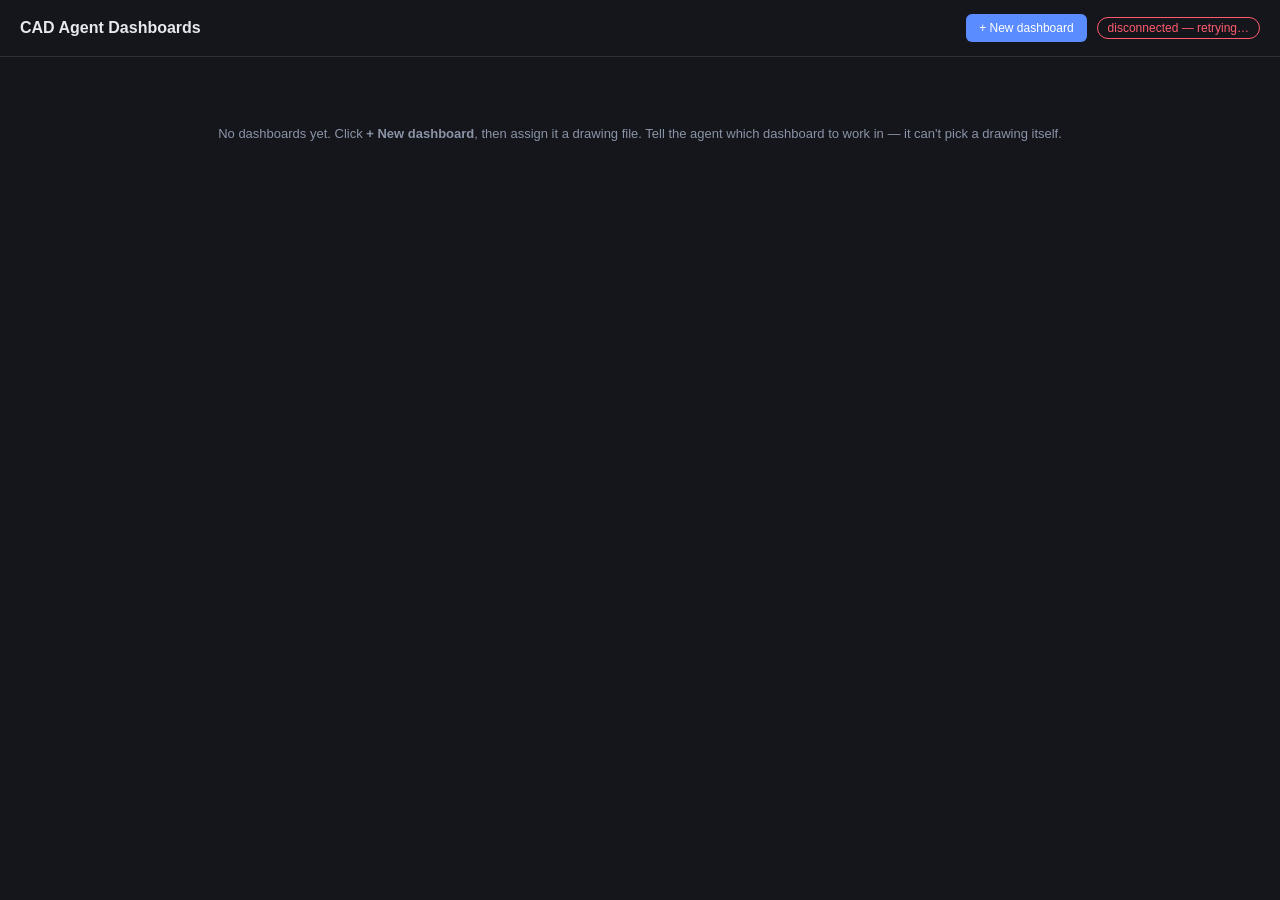
==== dashboard/static/index.html @ 1a907e3c "Dashboard creation with hopes of autonomous agents" ====
<!doctype html>
<html lang="en">
<head>
  <meta charset="utf-8">
  <meta name="viewport" content="width=device-width, initial-scale=1">
  <title>CAD Agent Dashboards</title>
  <link rel="stylesheet" href="style.css">
</head>
<body>
  <header>
    <h1>CAD Agent Dashboards</h1>
    <div class="header-right">
      <button id="newDashboard" class="primary-btn">+ New dashboard</button>
      <div class="conn" id="connStatus">connecting…</div>
    </div>
  </header>

  <main id="lanes">
    <p class="empty" id="emptyState">
      No dashboards yet. Click <strong>+ New dashboard</strong>, then assign it a drawing
      file. Tell the agent which dashboard to work in — it can't pick a drawing itself.
    </p>
  </main>

  <template id="laneTemplate">
    <section class="lane">
      <div class="lane-head">
        <img class="avatar-thumb" alt="agent avatar">
        <div class="lane-meta">
          <div class="lane-title">
            <span class="lane-name"></span>
            <span class="lane-id"></span>
          </div>
          <div class="lane-file">
            <input type="text" class="file-input" spellcheck="false"
                   placeholder="C:\path\to\drawing.dwg — assign a drawing">
            <button class="file-set">Assign</button>
            <span class="file-status"></span>
          </div>
        </div>
        <label class="upload-btn">
          Avatar
          <input type="file" class="avatar-input" accept="image/*" hidden>
        </label>
        <button class="delete-btn" title="Delete dashboard">×</button>
      </div>

      <div class="lane-run">
        <textarea class="script-input" spellcheck="false" rows="3"
                  placeholder="Commands run directly on this dashboard's drawing — no chat needed.&#10;5x draw_line 0 0 10 10&#10;draw_arc 5 5 2 0 90 STORM&#10;create_layer STORM 1"></textarea>
        <div class="run-controls">
          <button class="run-btn">Run</button>
          <button class="stop-btn" disabled>Stop</button>
          <span class="run-status"></span>
        </div>
      </div>

      <div class="lane-body">
        <div class="board">
          <div class="node" data-tool="idle" style="grid-area: idle;">idle</div>
          <div class="node" data-tool="list_dashboards" style="grid-area: n1;">list_dashboards</div>
          <div class="node" data-tool="get_model_space" style="grid-area: n2;">get_model_space</div>
          <div class="node" data-tool="query_model_space" style="grid-area: n3;">query_model_space</div>
          <div class="node" data-tool="draw_line" style="grid-area: n4;">draw_line</div>
          <div class="node" data-tool="draw_arc" style="grid-area: n5;">draw_arc</div>
          <div class="node" data-tool="draw_shape" style="grid-area: n6;">draw_shape</div>
          <div class="node" data-tool="create_layer" style="grid-area: n7;">create_layer</div>
          <div class="node" data-tool="edit_layer" style="grid-area: n8;">edit_layer</div>
          <div class="node" data-tool="move_to_layer" style="grid-area: n9;">move_to_layer</div>
          <div class="node" data-tool="quantify" style="grid-area: n10;">quantify</div>
          <div class="node" data-tool="classify_image" style="grid-area: n11;">classify_image</div>
          <img class="avatar" alt="agent avatar">
        </div>
        <div class="log"></div>
      </div>
    </section>
  </template>

  <script src="app.js"></script>
</body>
</html>
---- dashboard/static/style.css ----
:root {
  color-scheme: dark;
  --bg: #14161c;
  --panel: #1c1f28;
  --border: #2b2f3a;
  --text: #e6e8ee;
  --muted: #8b93a6;
  --accent: #5b8cff;
  --ok: #3ecf8e;
  --err: #ff5b6e;
}

* { box-sizing: border-box; }

body {
  margin: 0;
  background: var(--bg);
  color: var(--text);
  font-family: -apple-system, "Segoe UI", Roboto, sans-serif;
}

header {
  display: flex;
  align-items: center;
  justify-content: space-between;
  padding: 14px 20px;
  border-bottom: 1px solid var(--border);
}

header h1 { font-size: 16px; margin: 0; font-weight: 600; }

.conn {
  font-size: 12px;
  color: var(--muted);
  padding: 3px 10px;
  border: 1px solid var(--border);
  border-radius: 20px;
}
.conn.live { color: var(--ok); border-color: var(--ok); }
.conn.down { color: var(--err); border-color: var(--err); }

main {
  display: flex;
  flex-direction: column;
  gap: 16px;
  padding: 16px;
}

.empty { color: var(--muted); font-size: 13px; text-align: center; padding: 40px; }

/* ── Lane ─────────────────────────────────────────────────────────────── */

.lane {
  background: var(--panel);
  border: 1px solid var(--border);
  border-radius: 10px;
  padding: 14px;
}

.lane-head {
  display: flex;
  align-items: center;
  gap: 12px;
  margin-bottom: 12px;
}

.avatar-thumb {
  width: 32px;
  height: 32px;
  border-radius: 50%;
  object-fit: cover;
  background: var(--border);
  flex-shrink: 0;
}

.lane-meta { flex: 1; min-width: 0; }

.header-right { display: flex; align-items: center; gap: 10px; }

.primary-btn {
  font-size: 12px;
  background: var(--accent);
  color: white;
  border: none;
  padding: 7px 13px;
  border-radius: 6px;
  cursor: pointer;
  font-weight: 500;
}
.primary-btn:hover { filter: brightness(1.1); }

.lane-title {
  font-size: 13px;
  color: var(--text);
  font-weight: 600;
  margin-bottom: 5px;
  display: flex;
  align-items: baseline;
  gap: 8px;
}
.lane-id { font-size: 10px; color: var(--muted); font-weight: 400; }

.lane-file { display: flex; align-items: center; gap: 8px; }

.file-input {
  flex: 1;
  min-width: 0;
  background: var(--bg);
  border: 1px solid var(--border);
  border-radius: 6px;
  color: var(--text);
  padding: 5px 8px;
  font-size: 11px;
  font-family: ui-monospace, Consolas, monospace;
}
.file-input:focus { outline: none; border-color: var(--accent); }

.file-status { font-size: 11px; color: var(--muted); white-space: nowrap; }
.file-status.ok { color: var(--ok); }
.file-status.err { color: var(--err); }

.delete-btn {
  background: none;
  border: 1px solid var(--border);
  color: var(--muted);
  border-radius: 6px;
  width: 26px;
  height: 26px;
  font-size: 15px;
  line-height: 1;
  cursor: pointer;
  flex-shrink: 0;
}
.delete-btn:hover { color: var(--err); border-color: var(--err); }

.file-set, .upload-btn {
  font-size: 11px;
  background: var(--accent);
  color: white;
  border: none;
  padding: 6px 12px;
  border-radius: 6px;
  cursor: pointer;
  white-space: nowrap;
}
.file-set:hover, .upload-btn:hover { filter: brightness(1.1); }

.lane-run { margin-bottom: 12px; }

.script-input {
  width: 100%;
  background: var(--bg);
  border: 1px solid var(--border);
  border-radius: 6px;
  color: var(--text);
  padding: 7px 9px;
  font-size: 11px;
  font-family: ui-monospace, Consolas, monospace;
  resize: vertical;
  line-height: 1.5;
}
.script-input:focus { outline: none; border-color: var(--accent); }

.run-controls {
  display: flex;
  align-items: center;
  gap: 8px;
  margin-top: 7px;
}

.run-btn, .stop-btn {
  font-size: 11px;
  border: none;
  padding: 6px 14px;
  border-radius: 6px;
  cursor: pointer;
}
.run-btn { background: var(--ok); color: #0b1f16; font-weight: 600; }
.stop-btn { background: none; border: 1px solid var(--border); color: var(--muted); }
.run-btn:disabled, .stop-btn:disabled { opacity: .4; cursor: default; }
.run-btn:not(:disabled):hover, .stop-btn:not(:disabled):hover { filter: brightness(1.15); }

.run-status { font-size: 11px; color: var(--muted); }
.run-status.ok { color: var(--ok); }
.run-status.err { color: var(--err); }

.lane-body {
  display: grid;
  grid-template-columns: 1.3fr 1fr;
  gap: 14px;
  height: 260px;
}

/* ── Board ────────────────────────────────────────────────────────────── */

.board {
  position: relative;
  display: grid;
  grid-template-columns: repeat(4, 1fr);
  grid-template-rows: repeat(4, 1fr);
  gap: 8px;
  grid-template-areas:
    "n1 n2 n3 n4"
    "n5 idle idle n6"
    "n7 n8 n9 n10"
    "n11 . . .";
}

.node {
  border: 1px solid var(--border);
  border-radius: 8px;
  display: flex;
  align-items: center;
  justify-content: center;
  text-align: center;
  font-size: 10px;
  color: var(--muted);
  padding: 4px;
  transition: border-color .2s, color .2s, box-shadow .2s;
}

.node[data-tool="idle"] { border-style: dashed; font-size: 11px; }

.node.active {
  color: var(--text);
  border-color: var(--accent);
  box-shadow: 0 0 0 1px var(--accent);
}
.node.success { border-color: var(--ok); box-shadow: 0 0 0 1px var(--ok); }
.node.error { border-color: var(--err); box-shadow: 0 0 0 1px var(--err); }

.avatar {
  position: absolute;
  top: 0;
  left: 0;
  width: 48px;
  height: 48px;
  border-radius: 50%;
  object-fit: cover;
  background: var(--border);
  box-shadow: 0 0 0 3px var(--panel), 0 0 0 4px var(--border);
  transition: transform .5s cubic-bezier(.34, 1.3, .4, 1), box-shadow .3s;
  pointer-events: none;
}
.avatar.active { box-shadow: 0 0 0 3px var(--panel), 0 0 0 4px var(--accent); }
.avatar.success { box-shadow: 0 0 0 3px var(--panel), 0 0 0 4px var(--ok); }
.avatar.error { box-shadow: 0 0 0 3px var(--panel), 0 0 0 4px var(--err); }

/* ── Log ──────────────────────────────────────────────────────────────── */

.log {
  overflow-y: auto;
  display: flex;
  flex-direction: column-reverse;
  gap: 5px;
  font-family: ui-monospace, Consolas, monospace;
  font-size: 10px;
  border: 1px solid var(--border);
  border-radius: 8px;
  padding: 8px;
}

.log-entry {
  border-left: 2px solid var(--border);
  padding: 3px 7px;
  white-space: pre-wrap;
  word-break: break-word;
}
.log-entry.error { border-left-color: var(--err); }
.log-entry.finished { border-left-color: var(--ok); }
.log-entry .t { color: var(--muted); margin-right: 6px; }
.log-entry .tool { color: var(--accent); font-weight: 600; }
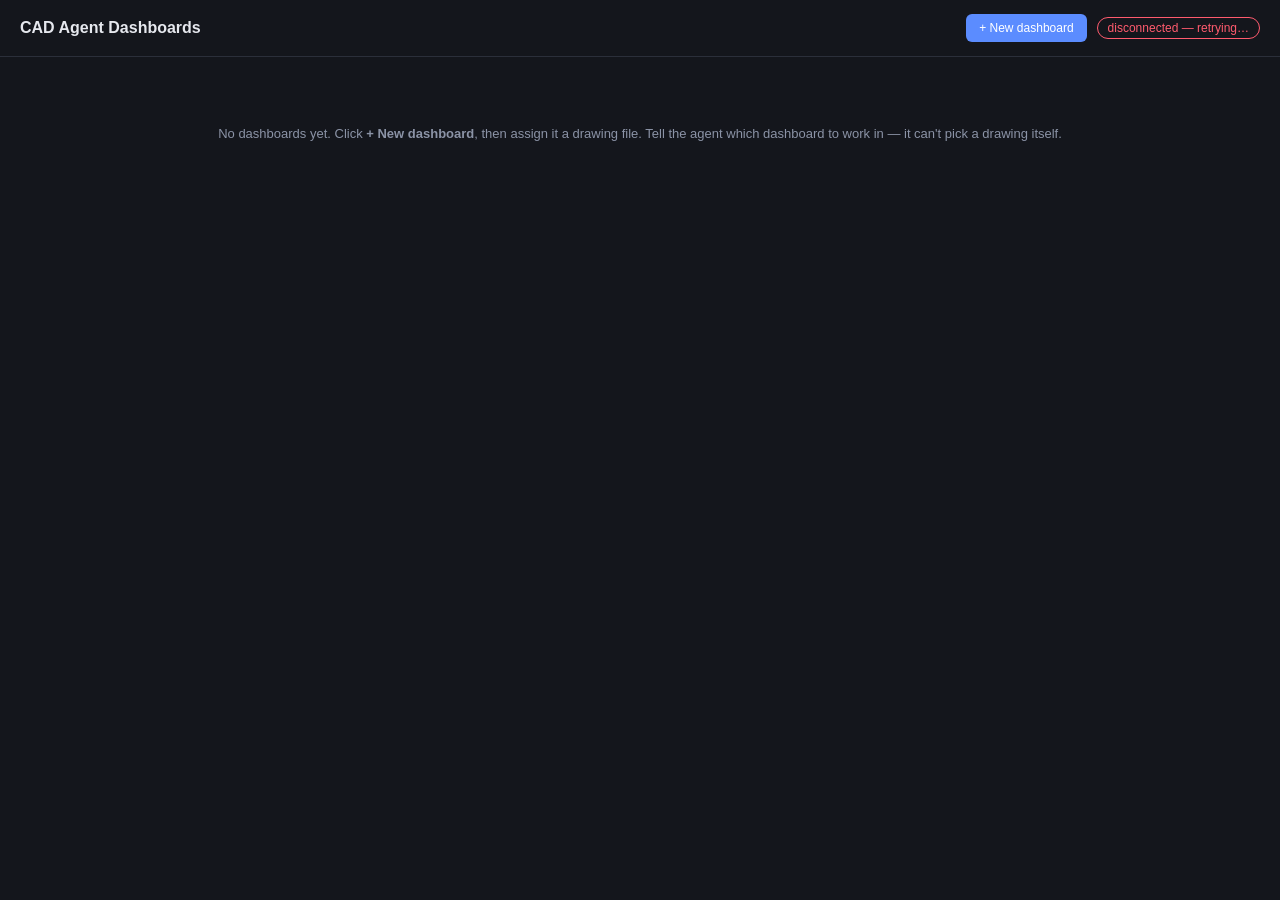
==== commit 79204351: "Updated dashboard" ====
--- a/dashboard/static/index.html
+++ b/dashboard/static/index.html
@@ -46,11 +46,21 @@
       </div>
 
       <div class="lane-run">
-        <textarea class="script-input" spellcheck="false" rows="3"
-                  placeholder="Commands run directly on this dashboard's drawing — no chat needed.&#10;5x draw_line 0 0 10 10&#10;draw_arc 5 5 2 0 90 STORM&#10;create_layer STORM 1"></textarea>
+        <div class="palette-row">
+          <span class="palette-label">Add block</span>
+          <div class="palette"></div>
+        </div>
+
+        <ol class="sequence"></ol>
+        <p class="sequence-empty">
+          No blocks yet — pick one above. Blocks run top to bottom on this
+          dashboard's drawing, no chat needed.
+        </p>
+
         <div class="run-controls">
-          <button class="run-btn">Run</button>
+          <button class="run-btn">Run sequence</button>
           <button class="stop-btn" disabled>Stop</button>
+          <button class="clear-btn">Clear</button>
           <span class="run-status"></span>
         </div>
       </div>
@@ -69,6 +79,7 @@
           <div class="node" data-tool="move_to_layer" style="grid-area: n9;">move_to_layer</div>
           <div class="node" data-tool="quantify" style="grid-area: n10;">quantify</div>
           <div class="node" data-tool="classify_image" style="grid-area: n11;">classify_image</div>
+          <div class="node" data-tool="delete" style="grid-area: n12;">delete</div>
           <img class="avatar" alt="agent avatar">
         </div>
         <div class="log"></div>
@@ -76,6 +87,27 @@
     </section>
   </template>
 
+  <!-- One step in a dashboard's sequence. The parameter inputs inside
+       .block-params are generated from the block's spec served by /blocks. -->
+  <template id="blockTemplate">
+    <li class="block" draggable="true">
+      <div class="block-head">
+        <span class="block-grip" title="Drag to reorder">⠿</span>
+        <span class="block-step"></span>
+        <span class="block-label"></span>
+        <span class="block-desc"></span>
+        <label class="block-repeat" title="Run this block this many times">
+          ×<input type="number" class="repeat-input" min="1" value="1">
+        </label>
+        <button class="block-btn block-up" title="Move up">↑</button>
+        <button class="block-btn block-down" title="Move down">↓</button>
+        <button class="block-btn block-dup" title="Duplicate">⧉</button>
+        <button class="block-btn block-del" title="Remove">×</button>
+      </div>
+      <div class="block-params"></div>
+    </li>
+  </template>
+
   <script src="app.js"></script>
 </body>
 </html>
--- a/dashboard/static/style.css
+++ b/dashboard/static/style.css
@@ -147,19 +147,198 @@
 
 .lane-run { margin-bottom: 12px; }
 
-.script-input {
-  width: 100%;
+/* ── Block palette ────────────────────────────────────────────────────── */
+
+.palette-row {
+  display: flex;
+  align-items: center;
+  gap: 8px;
+  flex-wrap: wrap;
+  margin-bottom: 8px;
+}
+
+.palette-label { font-size: 11px; color: var(--muted); }
+
+.palette {
+  display: flex;
+  align-items: center;
+  gap: 6px;
+  flex-wrap: wrap;
+}
+
+.palette-group {
+  font-size: 9px;
+  text-transform: uppercase;
+  letter-spacing: .08em;
+  color: var(--muted);
+  padding-left: 6px;
+  border-left: 1px solid var(--border);
+}
+.palette-group:first-child { border-left: none; padding-left: 0; }
+
+.palette-btn {
+  font-size: 11px;
   background: var(--bg);
-  border: 1px solid var(--border);
-  border-radius: 6px;
-  color: var(--text);
+  color: var(--text);
+  border: 1px solid var(--border);
+  border-radius: 6px;
+  padding: 5px 10px;
+  cursor: pointer;
+  white-space: nowrap;
+}
+.palette-btn:hover { border-color: var(--accent); color: var(--accent); }
+
+/* ── Sequence ─────────────────────────────────────────────────────────── */
+
+.sequence {
+  list-style: none;
+  margin: 0 0 8px;
+  padding: 0;
+  display: flex;
+  flex-direction: column;
+  gap: 6px;
+}
+
+.sequence-empty {
+  margin: 0 0 8px;
+  font-size: 11px;
+  color: var(--muted);
+  border: 1px dashed var(--border);
+  border-radius: 8px;
+  padding: 12px;
+  text-align: center;
+}
+
+.block {
+  background: var(--bg);
+  border: 1px solid var(--border);
+  border-left: 3px solid var(--border);
+  border-radius: 8px;
   padding: 7px 9px;
+}
+.block.dragging { opacity: .45; }
+.block.running { border-left-color: var(--accent); }
+.block.ok { border-left-color: var(--ok); }
+.block.err, .block.invalid { border-left-color: var(--err); }
+
+.block-head {
+  display: flex;
+  align-items: center;
+  gap: 8px;
+  font-size: 11px;
+}
+
+.block-grip { color: var(--muted); cursor: grab; font-size: 12px; line-height: 1; }
+.block:active .block-grip { cursor: grabbing; }
+
+.block-step {
+  min-width: 18px;
+  height: 18px;
+  border-radius: 50%;
+  background: var(--border);
+  color: var(--text);
+  font-size: 10px;
+  display: flex;
+  align-items: center;
+  justify-content: center;
+  flex-shrink: 0;
+}
+.block.running .block-step { background: var(--accent); color: #fff; }
+
+.block-label { font-weight: 600; white-space: nowrap; }
+
+.block-desc {
+  flex: 1;
+  min-width: 0;
+  color: var(--muted);
+  font-size: 10px;
+  overflow: hidden;
+  text-overflow: ellipsis;
+  white-space: nowrap;
+}
+
+.block-repeat {
+  display: flex;
+  align-items: center;
+  gap: 3px;
+  color: var(--muted);
+  font-size: 11px;
+}
+.repeat-input {
+  width: 48px;
+  background: var(--panel);
+  border: 1px solid var(--border);
+  border-radius: 5px;
+  color: var(--text);
+  padding: 3px 5px;
+  font-size: 11px;
+}
+.repeat-input:focus { outline: none; border-color: var(--accent); }
+
+.block-btn {
+  background: none;
+  border: 1px solid var(--border);
+  color: var(--muted);
+  border-radius: 5px;
+  width: 22px;
+  height: 22px;
+  font-size: 11px;
+  line-height: 1;
+  cursor: pointer;
+  flex-shrink: 0;
+}
+.block-btn:hover { color: var(--text); border-color: var(--accent); }
+.block-del:hover { color: var(--err); border-color: var(--err); }
+
+/* ── Block parameters ─────────────────────────────────────────────────── */
+
+.block-params {
+  display: flex;
+  flex-wrap: wrap;
+  gap: 8px;
+  margin-top: 7px;
+  padding-left: 26px;
+}
+
+.param {
+  display: flex;
+  align-items: center;
+  gap: 5px;
+  font-size: 10px;
+  color: var(--muted);
+}
+.param-name { white-space: nowrap; }
+
+.param-input {
+  background: var(--panel);
+  border: 1px solid var(--border);
+  border-radius: 5px;
+  color: var(--text);
+  padding: 4px 6px;
   font-size: 11px;
   font-family: ui-monospace, Consolas, monospace;
+  width: 76px;
+}
+.param-input:focus { outline: none; border-color: var(--accent); }
+
+.param-text .param-input, .param-handles .param-input { width: 130px; }
+.param-choice .param-input, .param-bool .param-input { width: auto; }
+.param-points { align-items: flex-start; }
+.param-points .param-input {
+  width: 260px;
   resize: vertical;
-  line-height: 1.5;
-}
-.script-input:focus { outline: none; border-color: var(--accent); }
+  line-height: 1.4;
+}
+
+.param-swatch {
+  width: 11px;
+  height: 11px;
+  border-radius: 3px;
+  border: 1px solid var(--border);
+  flex-shrink: 0;
+}
+
+/* ── Run controls ─────────────────────────────────────────────────────── */
 
 .run-controls {
   display: flex;
@@ -168,7 +347,7 @@
   margin-top: 7px;
 }
 
-.run-btn, .stop-btn {
+.run-btn, .stop-btn, .clear-btn {
   font-size: 11px;
   border: none;
   padding: 6px 14px;
@@ -176,9 +355,11 @@
   cursor: pointer;
 }
 .run-btn { background: var(--ok); color: #0b1f16; font-weight: 600; }
-.stop-btn { background: none; border: 1px solid var(--border); color: var(--muted); }
-.run-btn:disabled, .stop-btn:disabled { opacity: .4; cursor: default; }
-.run-btn:not(:disabled):hover, .stop-btn:not(:disabled):hover { filter: brightness(1.15); }
+.stop-btn, .clear-btn { background: none; border: 1px solid var(--border); color: var(--muted); }
+.run-btn:disabled, .stop-btn:disabled, .clear-btn:disabled { opacity: .4; cursor: default; }
+.run-btn:not(:disabled):hover,
+.stop-btn:not(:disabled):hover,
+.clear-btn:not(:disabled):hover { filter: brightness(1.15); }
 
 .run-status { font-size: 11px; color: var(--muted); }
 .run-status.ok { color: var(--ok); }
@@ -203,7 +384,7 @@
     "n1 n2 n3 n4"
     "n5 idle idle n6"
     "n7 n8 n9 n10"
-    "n11 . . .";
+    "n11 n12 . .";
 }
 
 .node {
